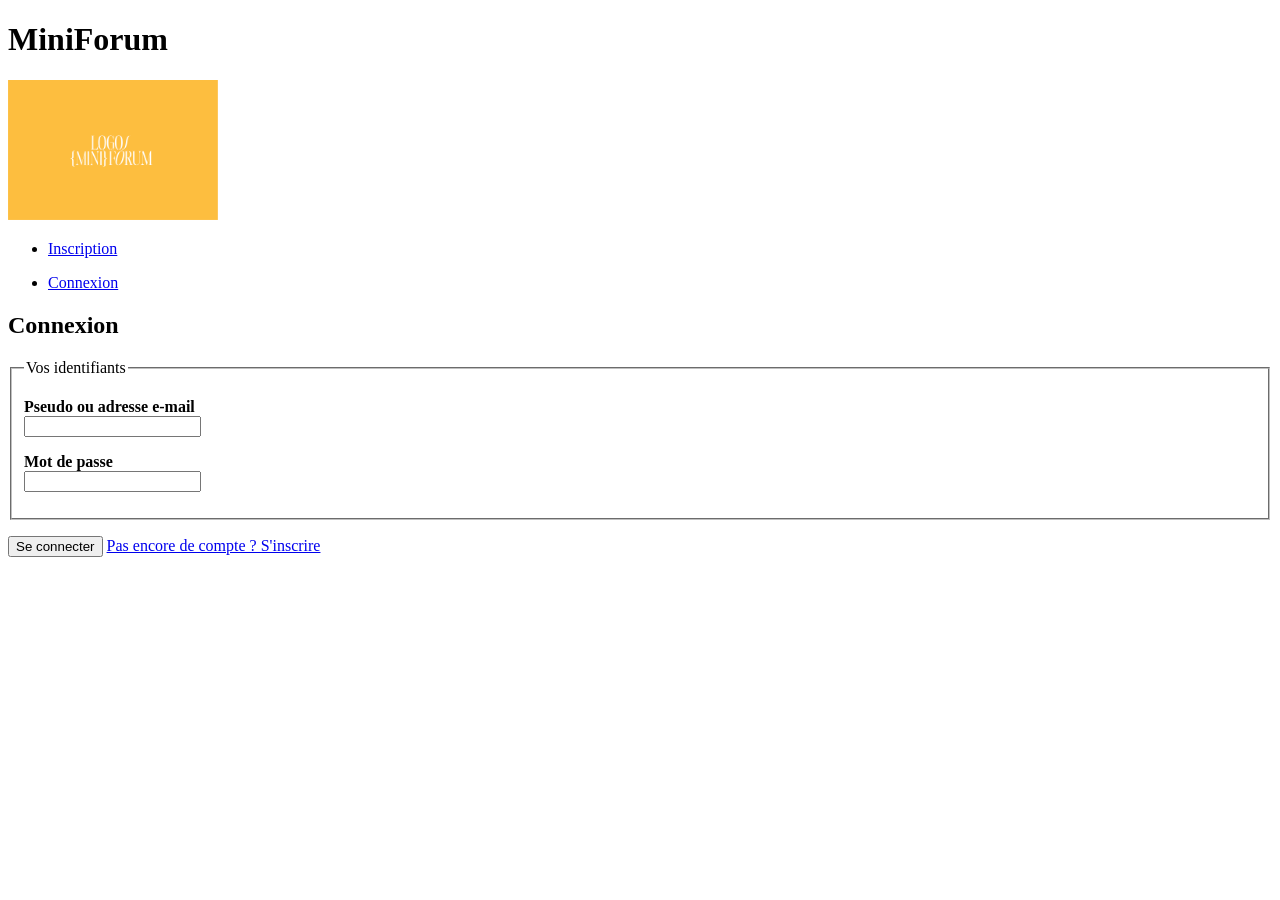
==== connexion.html @ 46c30789 "Formulaires d'inscription et de connexion, corrections d'accessibilite" ====
<!DOCTYPE html>
<html lang="fr">
<head>
    <meta charset="UTF-8">
    <meta name="viewport" content="width=device-width, initial-scale=1.0">
    <title>MiniForum - Connexion</title>
</head>
<body>
    <header>
        <h1>MiniForum</h1>
        <img src="images/logo.png" alt="Logo du MiniForum" style="width: 210px; height: 140px">
    </header>
    <nav>
        <ul>
            <li><p><a href="inscription.html">Inscription</a></p></li>
            <li><p><a href="connexion.html">Connexion</a></p></li>
        </ul>
    </nav>
    <main>
        <form action="/connexion" method="post">
            <h2>Connexion</h2>
            <fieldset>
                <legend>Vos identifiants</legend>
                <p>
                    <strong><label for="identifiant">Pseudo ou adresse e-mail</label></strong><br>
                    <input type="text" id="identifiant" name="identifiant" required>
                </p>
                <p>
                    <strong><label for="motdepasse">Mot de passe</label></strong><br>
                    <input type="password" id="motdepasse" name="motdepasse" required>
                </p>
            </fieldset>
            <p>
                <button type="submit">Se connecter</button>
                <a href="inscription.html">Pas encore de compte ? S'inscrire</a>
            </p>
            
        </form>
    <!-- Liste des sujets-->
    </main>

    <footer>
    <!-- Pied de page-->
    </footer>
</body>
</html>
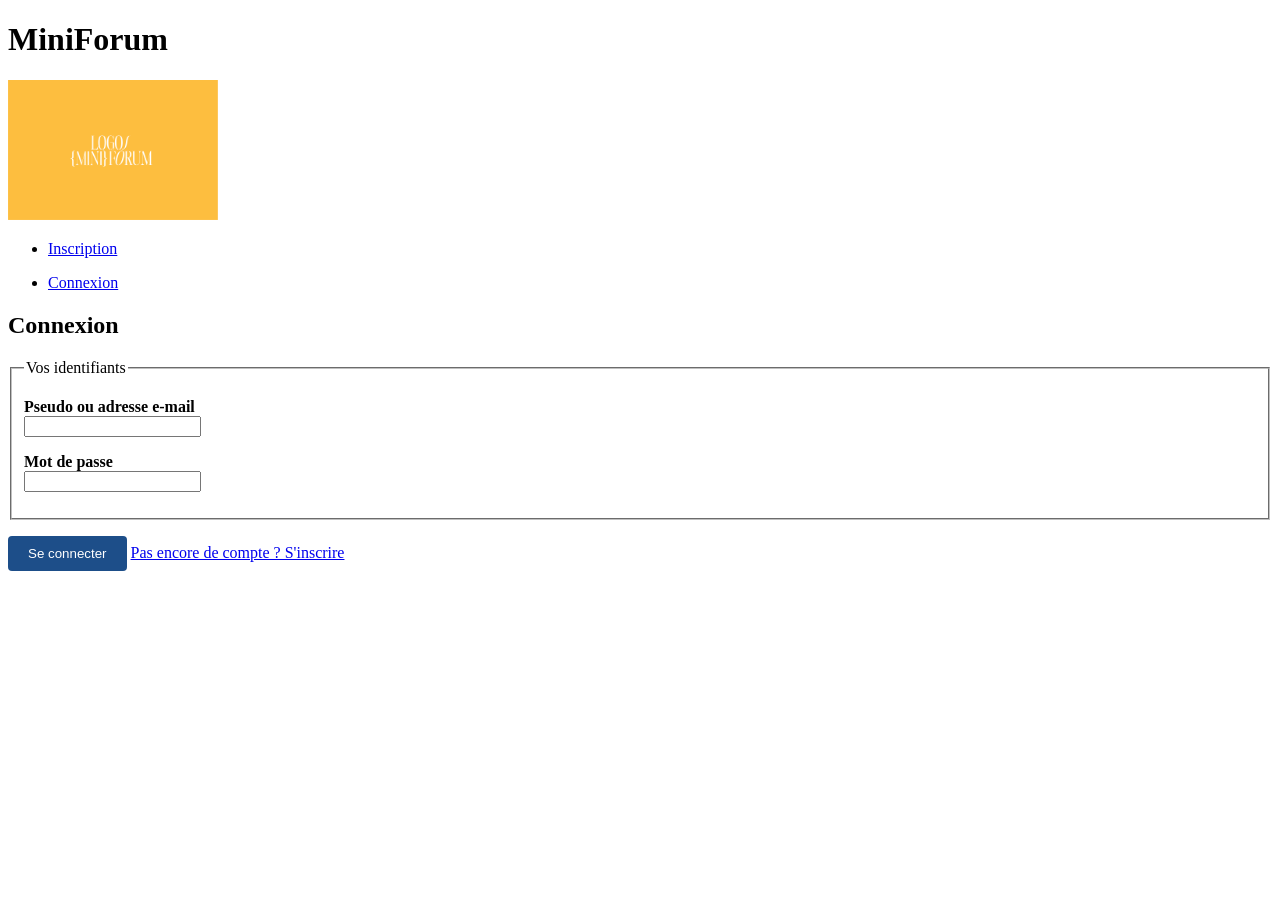
==== commit dc62fbed: "Début Série 4" ====
--- a/connexion.html
+++ b/connexion.html
@@ -4,6 +4,7 @@
     <meta charset="UTF-8">
     <meta name="viewport" content="width=device-width, initial-scale=1.0">
     <title>MiniForum - Connexion</title>
+    <link rel="stylesheet" href="style.css">
 </head>
 <body>
     <header>
--- a/style.css
+++ b/style.css
@@ -0,0 +1,21 @@
+/* === 1. Reglages generaux ============================ */
+
+/* === 2. En-tete et navigation ======================== */
+
+/* === 3. Contenu principal ============================ */
+
+/* === 4. Cartes de sujet ============================== */
+
+/* === 5. Formulaires ================================== */
+
+/* === 6. Pied de page ================================= */
+
+button {
+background-color: #1D4E89;
+color: white;
+padding: 10px 20px;
+border: none;
+border-radius: 4px;
+cursor: pointer;
+}
+
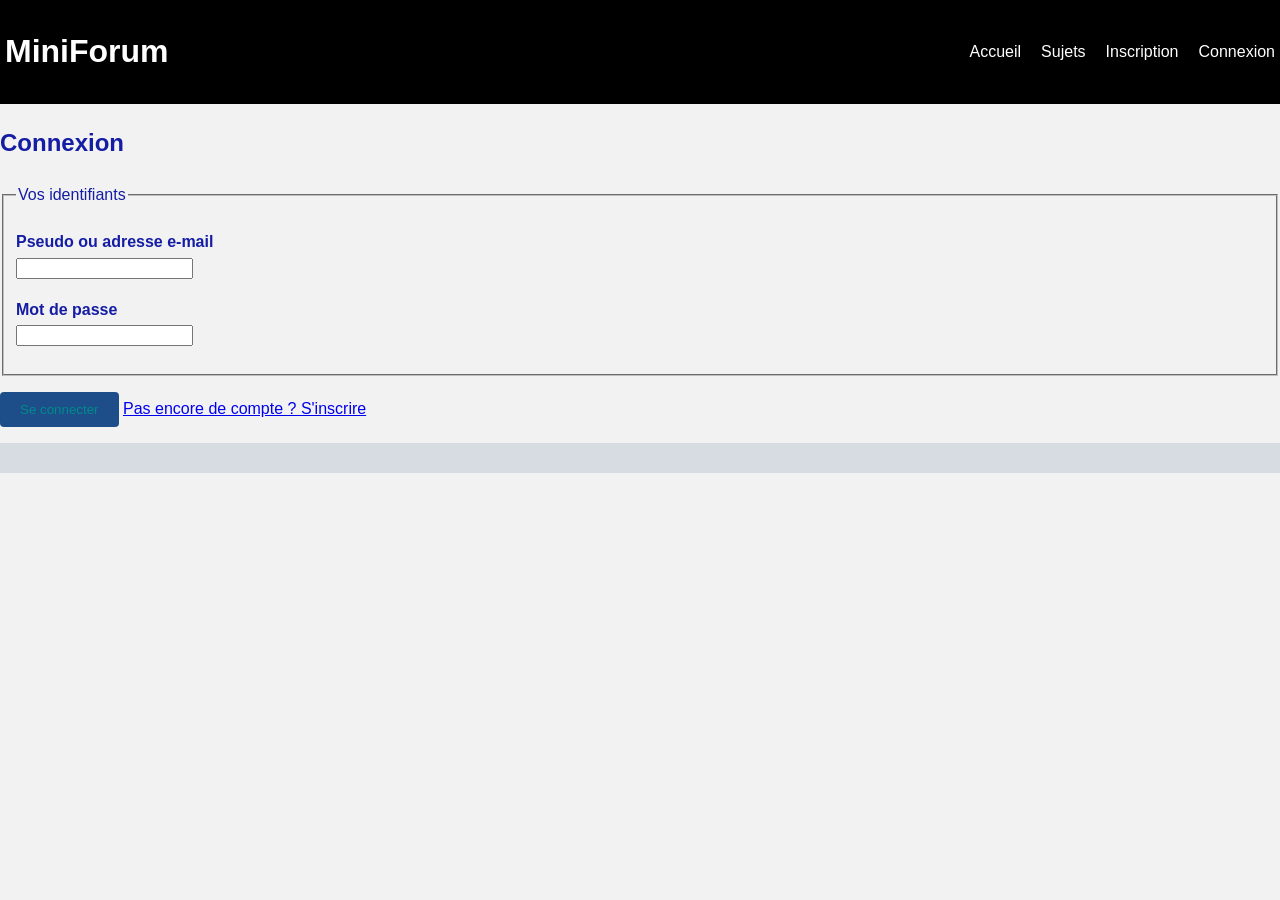
==== commit ac0985f3: "Pause de midi" ====
--- a/connexion.html
+++ b/connexion.html
@@ -7,16 +7,17 @@
     <link rel="stylesheet" href="style.css">
 </head>
 <body>
-    <header>
+    <header class="entete">
         <h1>MiniForum</h1>
-        <img src="images/logo.png" alt="Logo du MiniForum" style="width: 210px; height: 140px">
+        <nav>
+            <ul>
+                <li><a href="index.html">Accueil</a>
+                </li><a href="#sujets">Sujets</a>
+                <li><a href="inscription.html">Inscription</a></li>
+                <li><a href="connexion.html">Connexion</a></li>
+            </ul>
+        </nav>
     </header>
-    <nav>
-        <ul>
-            <li><p><a href="inscription.html">Inscription</a></p></li>
-            <li><p><a href="connexion.html">Connexion</a></p></li>
-        </ul>
-    </nav>
     <main>
         <form action="/connexion" method="post">
             <h2>Connexion</h2>
@@ -32,7 +33,7 @@
                 </p>
             </fieldset>
             <p>
-                <button type="submit">Se connecter</button>
+                <button class="bouton" type="submit">Se connecter</button>
                 <a href="inscription.html">Pas encore de compte ? S'inscrire</a>
             </p>
             
@@ -40,7 +41,7 @@
     <!-- Liste des sujets-->
     </main>
 
-    <footer>
+    <footer class="pied">
     <!-- Pied de page-->
     </footer>
 </body>
--- a/style.css
+++ b/style.css
@@ -1,7 +1,74 @@
+/*
+Texte : #1A1A1A
+Acent : #1D4E89
+Fond de page : #F2F2F2
+Fond de carte : #FFFFF
+Bordure : #DDDDD
+*/
+
+
 /* === 1. Reglages generaux ============================ */
-
+* {
+    box-sizing:border-box;
+}
+body{
+    font-family: Helvetica;
+    font-size: 16 px;
+    line-height: 1.6;
+    color:rgb(20, 29, 163);
+    background-color: #f2f2f2;
+    margin: 0;
+}
+main{
+    max-width: 900 px;
+    margin: 0 auto;
+    padding: 20 px;
+}
+button{
+    background-color: #1D4E89;
+    color: white;
+    padding: 10px 20px;
+    border: none;
+    border-radius: 4px;
+    cursor: pointer;
+}
+.liste-sujets{
+    color: rgb(20, 220, 80);
+}
+.carte-sujet{
+    color: rgb(68, 140, 173);
+}
+.carte-message{
+    color: deeppink;
+}
+.bouton{
+    color: darkcyan;
+}
 /* === 2. En-tete et navigation ======================== */
-
+.entete{
+    display: flex;
+    justify-content: space-between;
+    align-items: center;
+    background-color: black;
+    color: white;
+    padding: 5px;
+}
+nav ul{
+    display: flex;
+    gap: 20px;
+    list-style: none;
+    margin: 0;
+    padding: 0;
+}
+nav a{
+    color: white;
+    text-decoration: 0;
+}
+.pied{
+    background-color: #d6dce2;
+    text-align: center;
+    padding-block: 15px;
+}
 /* === 3. Contenu principal ============================ */
 
 /* === 4. Cartes de sujet ============================== */
@@ -10,12 +77,3 @@
 
 /* === 6. Pied de page ================================= */
 
-button {
-background-color: #1D4E89;
-color: white;
-padding: 10px 20px;
-border: none;
-border-radius: 4px;
-cursor: pointer;
-}
-
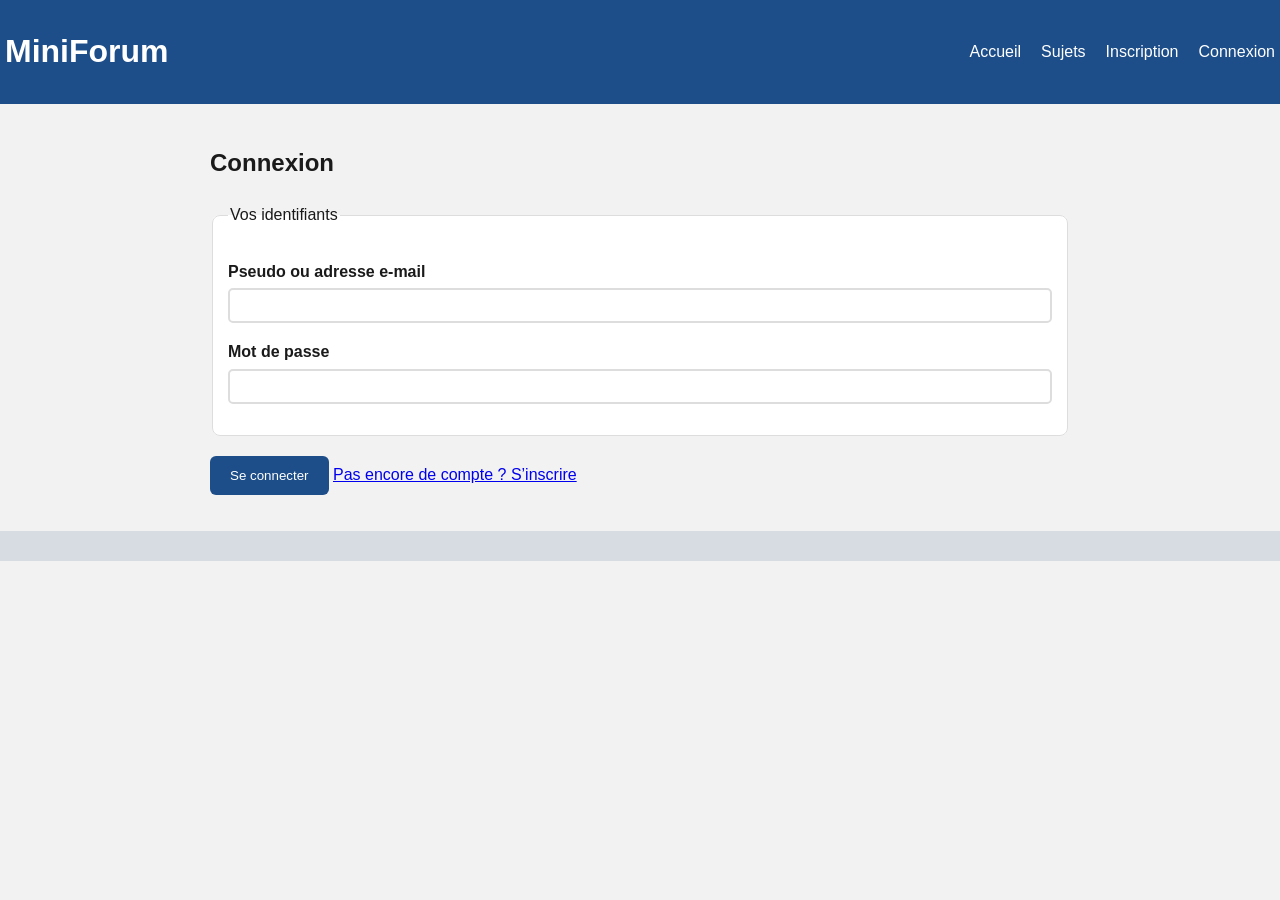
==== commit 77cbad98: "Correction code CSS et HTML" ====
--- a/connexion.html
+++ b/connexion.html
@@ -11,38 +11,41 @@
         <h1>MiniForum</h1>
         <nav>
             <ul>
-                <li><a href="index.html">Accueil</a>
-                </li><a href="#sujets">Sujets</a>
+                <li><a href="index.html">Accueil</a></li>
+                <li><a href="index.html#sujets">Sujets</a></li>
                 <li><a href="inscription.html">Inscription</a></li>
                 <li><a href="connexion.html">Connexion</a></li>
             </ul>
         </nav>
     </header>
+
     <main>
+        <h2>Connexion</h2>
+
         <form action="/connexion" method="post">
-            <h2>Connexion</h2>
             <fieldset>
                 <legend>Vos identifiants</legend>
+
                 <p>
-                    <strong><label for="identifiant">Pseudo ou adresse e-mail</label></strong><br>
+                    <strong><label for="identifiant">Pseudo ou adresse e-mail</label></strong>
                     <input type="text" id="identifiant" name="identifiant" required>
                 </p>
+
                 <p>
-                    <strong><label for="motdepasse">Mot de passe</label></strong><br>
+                    <strong><label for="motdepasse">Mot de passe</label></strong>
                     <input type="password" id="motdepasse" name="motdepasse" required>
                 </p>
             </fieldset>
+
             <p>
                 <button class="bouton" type="submit">Se connecter</button>
-                <a href="inscription.html">Pas encore de compte ? S'inscrire</a>
+                <a href="inscription.html">Pas encore de compte ? S’inscrire</a>
             </p>
-            
         </form>
-    <!-- Liste des sujets-->
     </main>
 
     <footer class="pied">
-    <!-- Pied de page-->
+        <!-- Pied de page -->
     </footer>
 </body>
-</html>
+</html>
--- a/style.css
+++ b/style.css
@@ -1,79 +1,206 @@
 /*
 Texte : #1A1A1A
-Acent : #1D4E89
+Accent : #1D4E89
 Fond de page : #F2F2F2
-Fond de carte : #FFFFF
-Bordure : #DDDDD
+Fond de carte : #FFFFFF
+Bordure : #DDDDDD
 */
 
-
-/* === 1. Reglages generaux ============================ */
+/* === 1. Réglages généraux ============================ */
 * {
-    box-sizing:border-box;
-}
-body{
-    font-family: Helvetica;
-    font-size: 16 px;
+    box-sizing: border-box;
+}
+
+body {
+    font-family: Helvetica, Arial, sans-serif;
+    font-size: 16px;
     line-height: 1.6;
-    color:rgb(20, 29, 163);
-    background-color: #f2f2f2;
+    color: #1A1A1A;
+    background-color: #F2F2F2;
     margin: 0;
 }
-main{
-    max-width: 900 px;
+
+main {
+    max-width: 900px;
     margin: 0 auto;
-    padding: 20 px;
-}
-button{
-    background-color: #1D4E89;
-    color: white;
-    padding: 10px 20px;
-    border: none;
-    border-radius: 4px;
-    cursor: pointer;
-}
-.liste-sujets{
-    color: rgb(20, 220, 80);
-}
-.carte-sujet{
-    color: rgb(68, 140, 173);
-}
-.carte-message{
-    color: deeppink;
-}
-.bouton{
-    color: darkcyan;
-}
-/* === 2. En-tete et navigation ======================== */
-.entete{
+    padding: 20px;
+}
+
+/* === 2. En-tête et navigation ======================= */
+.entete {
     display: flex;
     justify-content: space-between;
     align-items: center;
-    background-color: black;
-    color: white;
+    background-color: #1D4E89;
+    color: #FFFFFF;
     padding: 5px;
 }
-nav ul{
+
+nav ul {
     display: flex;
     gap: 20px;
     list-style: none;
     margin: 0;
     padding: 0;
 }
-nav a{
-    color: white;
-    text-decoration: 0;
-}
-.pied{
-    background-color: #d6dce2;
+
+nav a {
+    color: #FFFFFF;
+    text-decoration: none;
+}
+
+.pied {
+    background-color: #D6DCE2;
     text-align: center;
     padding-block: 15px;
 }
-/* === 3. Contenu principal ============================ */
-
-/* === 4. Cartes de sujet ============================== */
-
-/* === 5. Formulaires ================================== */
-
-/* === 6. Pied de page ================================= */
-
+
+/* === 3. Contenu principal =========================== */
+
+/* === 4. Cartes de sujet et messages ================= */
+.liste-sujets,
+.liste-messages {
+    display: flex;
+    flex-direction: column;
+    gap: 16px;
+    padding: 0;
+}
+
+.liste-messages {
+    list-style: none;
+    margin: 0;
+}
+
+.carte-sujet,
+.carte-message {
+    background-color: #FFFFFF;
+    border: 1px solid #DDDDDD;
+    border-radius: 8px;
+    padding: 16px;
+}
+
+.carte-sujet h3 a {
+    font-size: 22px;
+    font-weight: bold;
+    text-decoration: none;
+    color: #1A1A1A;
+}
+
+.carte-message h4 {
+    font-size: 22px;
+    font-weight: bold;
+    color: #1A1A1A;
+}
+
+/* === 5. Formulaires ================================ */
+input,
+textarea,
+select,
+button {
+    font-family: inherit;
+}
+
+label {
+    display: block;
+    margin-bottom: 4px;
+}
+
+fieldset {
+    margin-bottom: 20px;
+    padding: 15px;
+    border: 1px solid #DDDDDD;
+    border-radius: 8px;
+    background-color: #FFFFFF;
+}
+
+textarea,
+select {
+    width: 100%;
+    padding: 8px;
+    border: 2px solid #DDDDDD;
+    border-radius: 5px;
+}
+
+input:not([type="radio"]):not([type="checkbox"]) {
+    width: 100%;
+    padding: 8px;
+    border: 2px solid #DDDDDD;
+    border-radius: 5px;
+}
+
+input[type="radio"],
+input[type="checkbox"] {
+    width: auto;
+    padding: 0;
+}
+
+input[type="radio"] {
+    display: inline;
+    vertical-align: middle;
+    margin-right: 8px;
+}
+
+input[type="radio"] + label,
+input[type="checkbox"] + label {
+    display: inline;
+    margin-bottom: 0;
+}
+
+.bouton {
+    background-color: #1D4E89;
+    color: #FFFFFF;
+    border: none;
+    padding: 12px 20px;
+    border-radius: 6px;
+    cursor: pointer;
+}
+
+textarea {
+    resize: vertical;
+}
+
+/* === 6. États interactifs ========================== */
+a:hover {
+    color: #1D4E89;
+    text-decoration: underline;
+}
+
+.bouton:hover {
+    background-color: #1D4E89;
+}
+
+input:hover,
+select:hover,
+textarea:hover {
+    border-color: #5B8DB8;
+    box-shadow: 0 0 0 2px #5B8DB8;
+}
+
+a:focus-visible,
+.bouton:focus-visible {
+    border-color: #1D4E89;
+    outline: 3px solid #7A9BBD;
+    outline-offset: 3px;
+}
+
+input:focus,
+textarea:focus,
+select:focus {
+    border-color: #1D4E89;
+    outline: 2px solid #7A9BBD;
+    outline-offset: 1px;
+}
+
+input:focus-visible,
+textarea:focus-visible,
+select:focus-visible {
+    border-color: #1D4E89;
+    outline: 3px solid #7A9BBD;
+    outline-offset: 2px;
+}
+
+input:not([type="radio"]):not([type="checkbox"]),
+textarea,
+select {
+    margin-top: 0;
+}
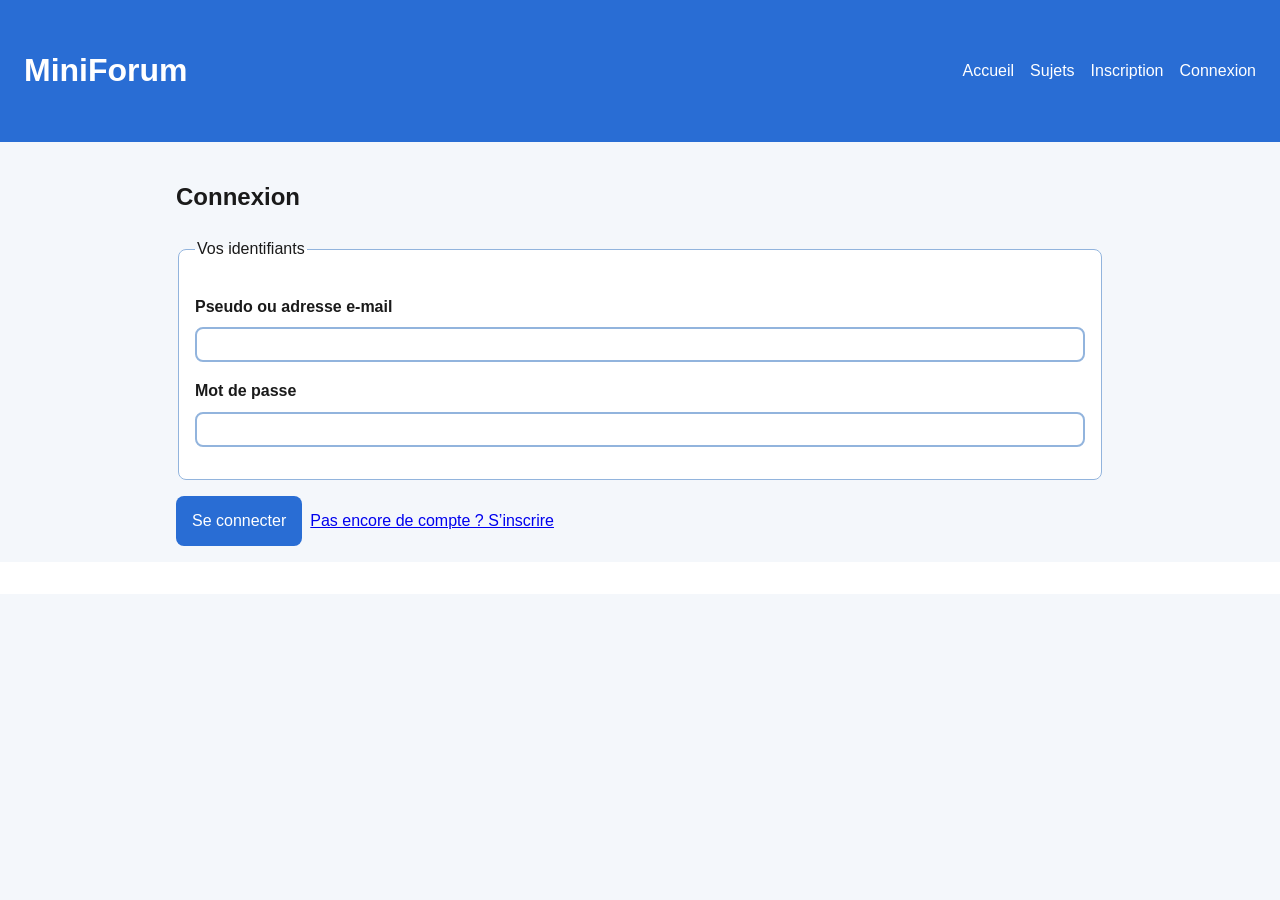
==== commit 1e00a027: "Tests responsibe et corrections" ====
--- a/connexion.html
+++ b/connexion.html
@@ -37,10 +37,10 @@
                 </p>
             </fieldset>
 
-            <p>
+            <div class="actions-compte">
                 <button class="bouton" type="submit">Se connecter</button>
                 <a href="inscription.html">Pas encore de compte ? S’inscrire</a>
-            </p>
+            </div>
         </form>
     </main>
 
--- a/style.css
+++ b/style.css
@@ -1,131 +1,189 @@
-/*
-Texte : #1A1A1A
-Accent : #1D4E89
-Fond de page : #F2F2F2
-Fond de carte : #FFFFFF
-Bordure : #DDDDDD
-*/
+:root {
+    /* Couleurs-- nommees par leur ROLE, pas par leur teinte */
+    --couleur-texte: #1A1A1A;
+    --couleur-accent: #296dd4;
+    --couleur-fond: #f4f7fb;
+    --couleur-carte: #FFFFFF;
+    --couleur-bordure: #92b4dd;
+    /* Espacements-- une echelle, pas des valeurs au hasard */
+    --espace-petit: 0.5rem;
+    --espace-moyen: 1rem;
+    --espace-intermediaire: 1.5rem;
+    --espace-grand: 2rem;
+    /* Divers */
+    --rayon: 0.5rem;
+ }
 
 /* === 1. Réglages généraux ============================ */
 * {
     box-sizing: border-box;
 }
 
+img {
+    max-width: 100%;
+    height: auto;
+}
+
 body {
     font-family: Helvetica, Arial, sans-serif;
-    font-size: 16px;
+    font-size: 1rem;
     line-height: 1.6;
-    color: #1A1A1A;
-    background-color: #F2F2F2;
+    color: var(--couleur-texte);
+    background-color: var(--couleur-fond);
     margin: 0;
 }
 
 main {
-    max-width: 900px;
+    max-width: 60rem;
     margin: 0 auto;
-    padding: 20px;
+    padding: var(--espace-moyen);
 }
 
 /* === 2. En-tête et navigation ======================= */
 .entete {
     display: flex;
+    flex-direction: column;
     justify-content: space-between;
     align-items: center;
-    background-color: #1D4E89;
-    color: #FFFFFF;
-    padding: 5px;
+    background-color: var(--couleur-accent);
+    color: var(--couleur-carte);
+    padding: var(--espace-petit);
 }
 
 nav ul {
     display: flex;
-    gap: 20px;
+    flex-wrap: wrap;
+    gap: var(--espace-moyen);
     list-style: none;
     margin: 0;
     padding: 0;
 }
 
 nav a {
-    color: #FFFFFF;
+    color: var(--couleur-carte);
     text-decoration: none;
 }
 
 .pied {
-    background-color: #D6DCE2;
+    background-color: var(--couleur-carte);
     text-align: center;
-    padding-block: 15px;
-}
-
-/* === 3. Contenu principal =========================== */
-
-/* === 4. Cartes de sujet et messages ================= */
-.liste-sujets,
-.liste-messages {
+    padding-block: var(--espace-moyen);
+}
+
+@media (min-width: 48rem){
+    .entete {
+        flex-direction: row;
+        justify-content: space-between;
+        align-items: center;
+        padding: var(--espace-intermediaire);
+    }
+}
+
+.actions-compte {
+    display: flex;
+    align-items: center;
+    gap: var(--espace-petit);
+    flex-wrap: wrap;
+}
+
+@media (max-width: 48rem) {
+    .actions-compte {
+        flex-direction: column;
+        align-items: flex-start;
+    }
+}
+
+/* === 3. Cartes de sujet et messages ================ */
+.liste-sujets {
+    display: flex;
+    flex-wrap: wrap;
+    gap: var(--espace-moyen);
+    padding: 0;
+}
+
+.fil-messages {
     display: flex;
     flex-direction: column;
-    gap: 16px;
-    padding: 0;
-}
-
-.liste-messages {
+    gap: var(--espace-moyen);
+    padding: var(--espace-moyen);
     list-style: none;
+    flex: 1 1 24rem;
     margin: 0;
 }
 
-.carte-sujet,
+#sujets h2{
+    flex: 1 1 100%;
+}
+
+.carte-sujet {
+    background-color: var(--couleur-carte);
+    border: 1px solid var(--couleur-bordure);
+    border-radius: var(--rayon);
+    padding: var(--espace-moyen);
+    flex: 1 1 18rem;
+}
+
 .carte-message {
-    background-color: #FFFFFF;
-    border: 1px solid #DDDDDD;
-    border-radius: 8px;
-    padding: 16px;
+    background-color: var(--couleur-carte);
+    border: 1px solid var(--couleur-bordure);
+    border-radius: var(--rayon);
+    padding: var(--espace-moyen);
 }
 
 .carte-sujet h3 a {
-    font-size: 22px;
+    font-size: 1.4rem;
     font-weight: bold;
     text-decoration: none;
-    color: #1A1A1A;
+    color: var(--couleur-texte);
 }
 
 .carte-message h4 {
-    font-size: 22px;
+    font-size: 1.4rem;
     font-weight: bold;
-    color: #1A1A1A;
-}
-
-/* === 5. Formulaires ================================ */
+    color: var(--couleur-texte);
+}
+
+.zone-sujet {
+    display: flex;
+    flex-wrap: wrap;
+    gap: var(--espace-moyen);
+}
+
+.infos-sujet {
+    background-color: var(--couleur-carte);
+    border: 1px solid var(--couleur-bordure);
+    border-radius: var(--rayon);
+    padding: var(--espace-moyen);
+    flex: 0 0 16rem;
+}
+/* === 4. Formulaires ================================ */
 input,
 textarea,
-select,
-button {
+select {
     font-family: inherit;
 }
 
 label {
     display: block;
-    margin-bottom: 4px;
+    margin-bottom: var(--espace-petit);
 }
 
 fieldset {
-    margin-bottom: 20px;
-    padding: 15px;
-    border: 1px solid #DDDDDD;
-    border-radius: 8px;
-    background-color: #FFFFFF;
-}
-
+    margin-bottom: var(--espace-moyen);
+    padding: var(--espace-moyen);
+    border: 1px solid var(--couleur-bordure);
+    border-radius: var(--rayon);
+    background-color: var(--couleur-carte);
+}
+
+input:not([type="radio"]):not([type="checkbox"]),
 textarea,
 select {
     width: 100%;
-    padding: 8px;
-    border: 2px solid #DDDDDD;
-    border-radius: 5px;
-}
-
-input:not([type="radio"]):not([type="checkbox"]) {
-    width: 100%;
-    padding: 8px;
-    border: 2px solid #DDDDDD;
-    border-radius: 5px;
+    padding: var(--espace-petit);
+    border: 2px solid var(--couleur-bordure);
+    border-radius: var(--rayon);
+    margin-top: 0;
 }
 
 input[type="radio"],
@@ -137,7 +195,7 @@
 input[type="radio"] {
     display: inline;
     vertical-align: middle;
-    margin-right: 8px;
+    margin-right: var(--espace-petit);
 }
 
 input[type="radio"] + label,
@@ -147,60 +205,64 @@
 }
 
 .bouton {
-    background-color: #1D4E89;
-    color: #FFFFFF;
+    background-color: var(--couleur-accent);
+    color: var(--couleur-carte);
     border: none;
-    padding: 12px 20px;
-    border-radius: 6px;
+    padding: var(--espace-moyen) var(--espace-moyen);
+    border-radius: var(--rayon);
     cursor: pointer;
+    font-size: inherit;
+    font-family: inherit
 }
 
 textarea {
     resize: vertical;
 }
 
-/* === 6. États interactifs ========================== */
+
+
+/* === 5. États interactifs ========================== */
 a:hover {
-    color: #1D4E89;
+    color: var(--couleur-accent);
     text-decoration: underline;
 }
 
+nav a:hover {
+    color: var(--couleur-carte);
+    text-decoration: underline;
+}
+
+
 .bouton:hover {
-    background-color: #1D4E89;
+    background-color: var(--couleur-accent);
 }
 
 input:hover,
 select:hover,
 textarea:hover {
-    border-color: #5B8DB8;
-    box-shadow: 0 0 0 2px #5B8DB8;
+    border-color: var(--couleur-accent);
+    box-shadow: 0 0 0 2px var(--couleur-accent);
 }
 
 a:focus-visible,
 .bouton:focus-visible {
-    border-color: #1D4E89;
-    outline: 3px solid #7A9BBD;
+    border-color: var(--couleur-accent);
+    outline: 3px solid var(--couleur-bordure);
     outline-offset: 3px;
 }
 
 input:focus,
 textarea:focus,
 select:focus {
-    border-color: #1D4E89;
-    outline: 2px solid #7A9BBD;
+    border-color: var(--couleur-accent);
+    outline: 2px solid var(--couleur-bordure);
     outline-offset: 1px;
 }
 
 input:focus-visible,
 textarea:focus-visible,
-select:focus-visible {
-    border-color: #1D4E89;
-    outline: 3px solid #7A9BBD;
+select:focus-visible{
+    border-color: var(--couleur-accent);
+    outline: 3px solid var(--couleur-accent);
     outline-offset: 2px;
-}
-
-input:not([type="radio"]):not([type="checkbox"]),
-textarea,
-select {
-    margin-top: 0;
 }
